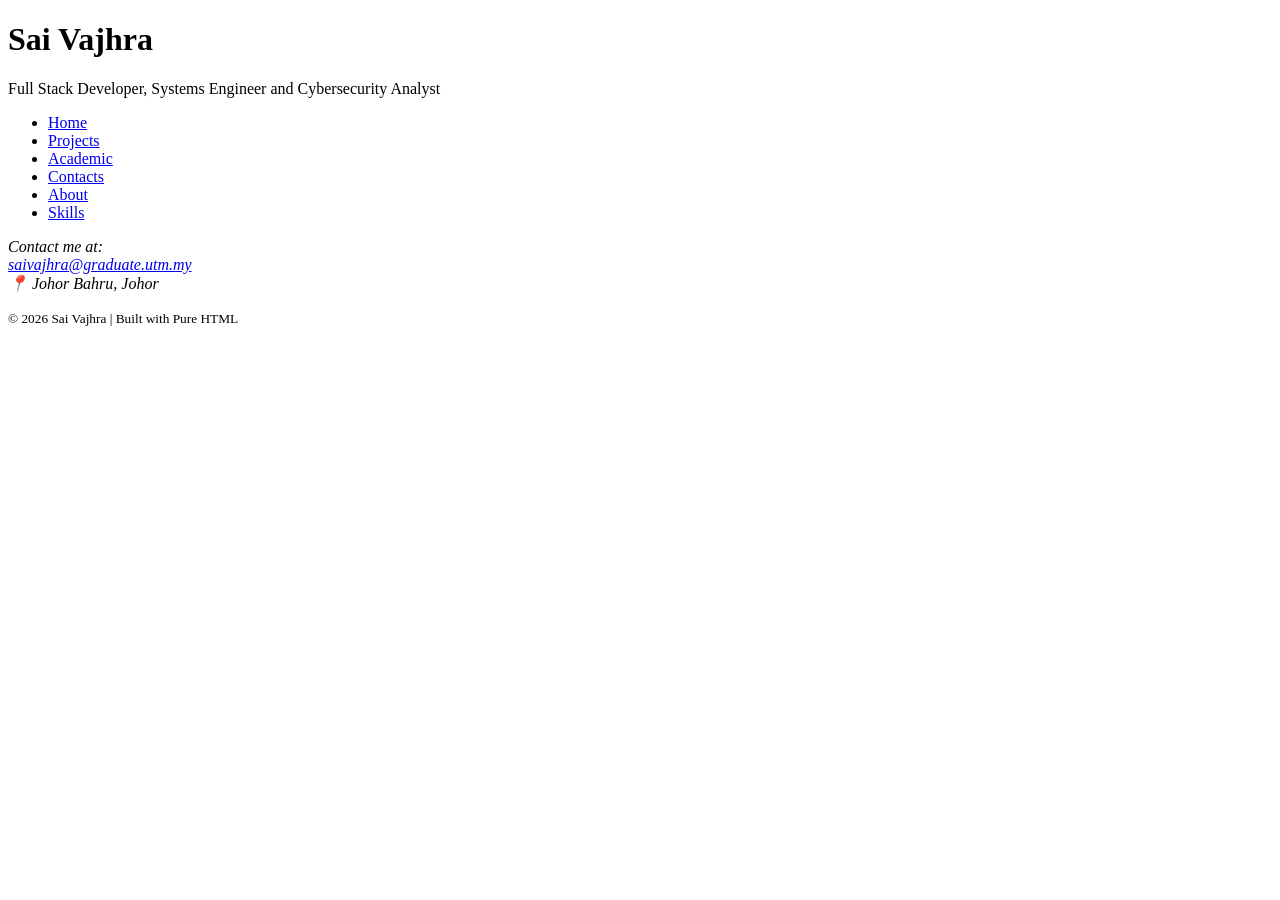
==== about.html @ d26ee5f9 "Initial commit" ====
<!DOCTYPE html>
<html>
<head>
	<meta charset="utf-8">
	<meta lang="en">
	<meta name="description" content="Professional Portfolio">
	<meta name="viewport" content="width=device-width, initial-scale=1">
	<title>My Professional Portfolio | Sai Vajhra</title>
</head>
<body>

    <div>
        
        <header>
            <h1>Sai Vajhra</h1>
            <p>Full Stack Developer, Systems Engineer and Cybersecurity Analyst</p>
            <nav>
                <ul>
                    <li><a href="index.html">Home</a></li>
                    <li><a href="projects.html">Projects</a></li>
                    <li><a href="academic.html">Academic</a></li>
                    <li><a href="contacts.html">Contacts</a></li>
                    <li><a href="about.html">About</a></li>
                    <li><a href="skills.html">Skills</a></li>
                </ul>
            </nav>
        </header>

        <main>
        </main>

        <footer>
            <address id="contacts">
                Contact me at: <br>
                <a href="mailto:saivajhra@graduate.utm.my">saivajhra@graduate.utm.my</a><br>
                <span>📍 Johor Bahru, Johor</span>
            </address>
            <p><small>&copy; 2026 Sai Vajhra | Built with Pure HTML</small></p>
        </footer>
    </div>

</body>
</html>
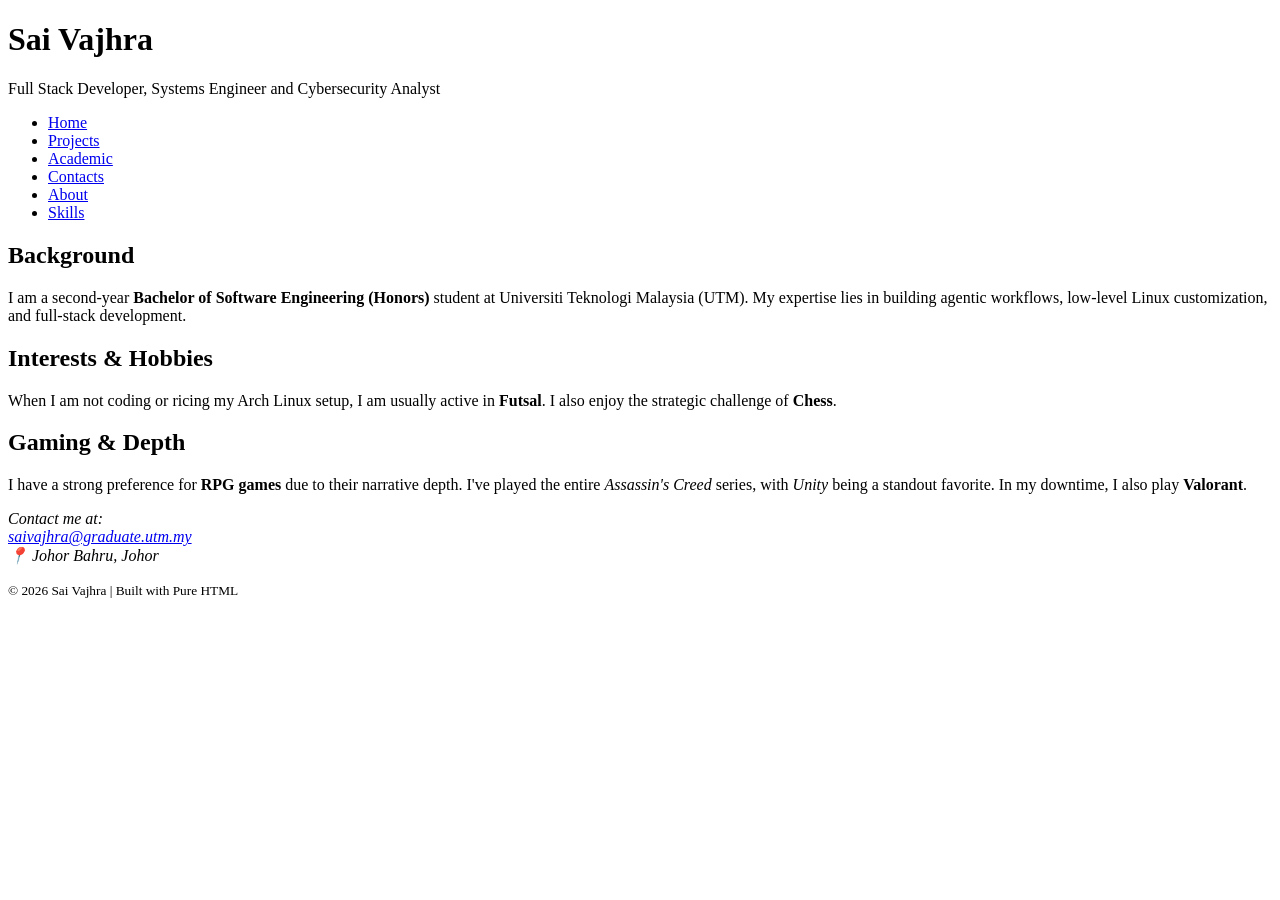
==== commit c1611b6f: "Code: updating about me page" ====
--- a/about.html
+++ b/about.html
@@ -1,16 +1,14 @@
 <!DOCTYPE html>
 <html>
 <head>
-	<meta charset="utf-8">
-	<meta lang="en">
-	<meta name="description" content="Professional Portfolio">
-	<meta name="viewport" content="width=device-width, initial-scale=1">
-	<title>My Professional Portfolio | Sai Vajhra</title>
+    <meta charset="utf-8">
+    <meta name="description" content="About Sai Vajhra - Software Engineer & Systems Specialist">
+    <meta name="viewport" content="width=device-width, initial-scale=1">
+    <title>About Me | Sai Vajhra</title>
 </head>
 <body>
 
     <div>
-        
         <header>
             <h1>Sai Vajhra</h1>
             <p>Full Stack Developer, Systems Engineer and Cybersecurity Analyst</p>
@@ -27,6 +25,29 @@
         </header>
 
         <main>
+            <section>
+                <h2>Background</h2>
+                <p>
+                    I am a second-year <strong>Bachelor of Software Engineering (Honors)</strong> student 
+                    at Universiti Teknologi Malaysia (UTM). My expertise lies in building agentic 
+                    workflows, low-level Linux customization, and full-stack development.
+                </p>
+            </section>
+
+            <section>
+                <h2>Interests & Hobbies</h2>
+                <p>
+                    When I am not coding or ricing my Arch Linux setup, I am usually active in 
+                    <strong>Futsal</strong>. I also enjoy the strategic challenge of <strong>Chess</strong>.
+                </p>
+                
+                <h2>Gaming & Depth</h2>
+                <p>
+                    I have a strong preference for <strong>RPG games</strong> due to their narrative depth. 
+                    I've played the entire <em>Assassin's Creed</em> series, with <em>Unity</em> 
+                    being a standout favorite. In my downtime, I also play <strong>Valorant</strong>.
+                </p>
+            </section>
         </main>
 
         <footer>
@@ -40,4 +61,4 @@
     </div>
 
 </body>
-</html>
+</html>
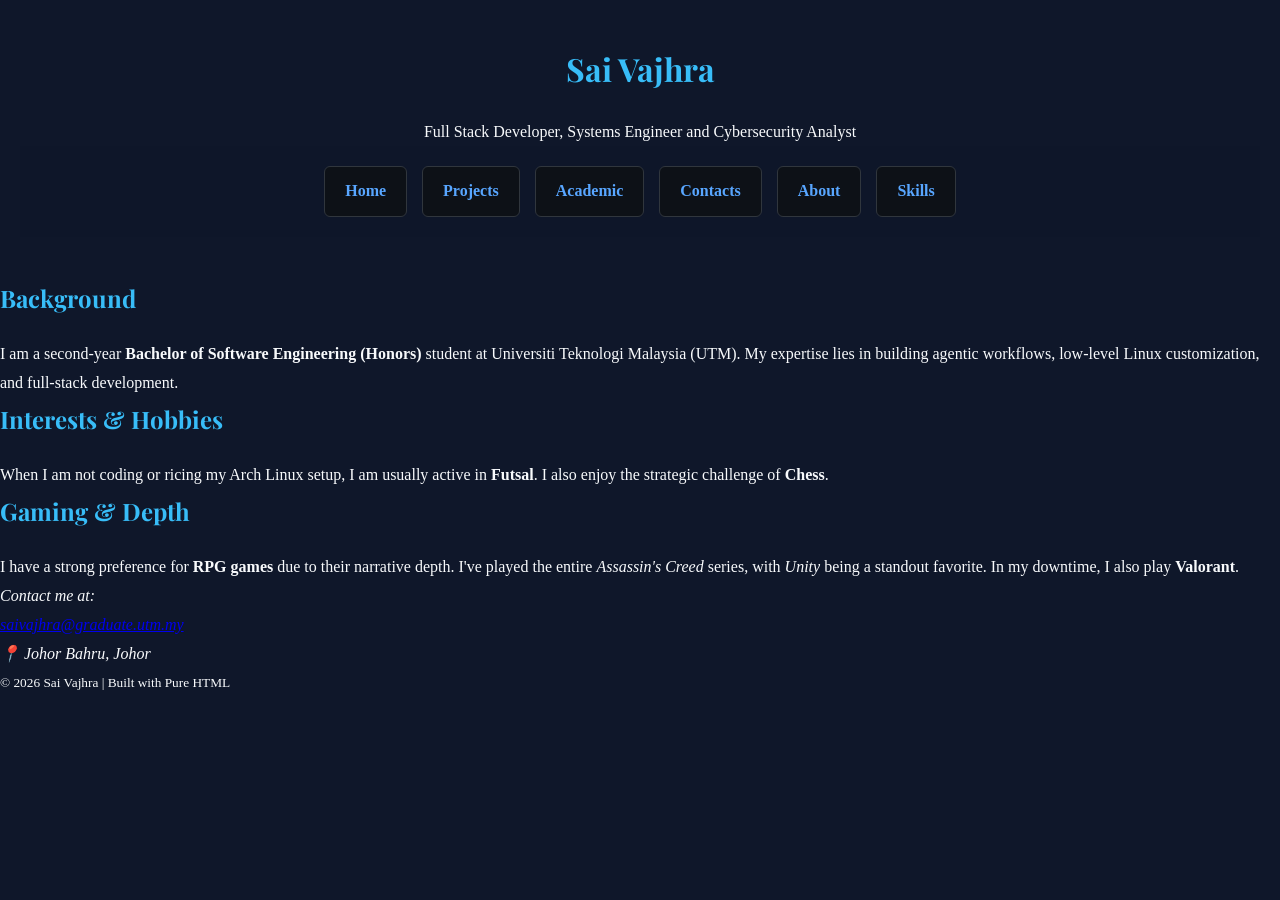
==== commit 6dd6a123: "Code: updating styling sheet in style.css regarding the <ul> tags in the website" ====
--- a/about.html
+++ b/about.html
@@ -1,6 +1,7 @@
 <!DOCTYPE html>
 <html>
 <head>
+    <link rel="stylesheet" href="style.css">
     <meta charset="utf-8">
     <meta name="description" content="About Sai Vajhra - Software Engineer & Systems Specialist">
     <meta name="viewport" content="width=device-width, initial-scale=1">
@@ -12,14 +13,15 @@
         <header>
             <h1>Sai Vajhra</h1>
             <p>Full Stack Developer, Systems Engineer and Cybersecurity Analyst</p>
-            <nav>
-                <ul>
-                    <li><a href="index.html">Home</a></li>
-                    <li><a href="projects.html">Projects</a></li>
-                    <li><a href="academic.html">Academic</a></li>
-                    <li><a href="contacts.html">Contacts</a></li>
-                    <li><a href="about.html">About</a></li>
-                    <li><a href="skills.html">Skills</a></li>
+            <nav class="nav">
+            <!-- This is basically a map listed on every page of your website so it helps users navigate through your website -->
+                <ul class="nav-list">
+                    <li><a class="nav-link" href="index.html">Home</a></li>
+                    <li><a class="nav-link" href="projects.html">Projects</a></li>
+                    <li><a class="nav-link" href="academic.html">Academic</a></li>
+                    <li><a class="nav-link" href="contacts.html">Contacts</a></li>
+                    <li><a class="nav-link" href="about.html">About</a></li>
+                    <li><a class="nav-link" href="skills.html">Skills</a></li>
                 </ul>
             </nav>
         </header>
--- a/style.css
+++ b/style.css
@@ -0,0 +1,157 @@
+/* ============================================
+   BREAKPOINTS [cite: 154-162]
+   mobile-first base: 320px and up (default)
+   tablet:  @media (min-width: 600px)
+   desktop: @media (min-width: 1024px)
+   ============================================ */
+
+@import url('https://fonts.googleapis.com/css2?family=Lora:ital,wght@0,400..700;1,400..700&family=Playfair+Display:ital,wght@0,400..900;1,400..900&display=swap');
+
+/* TASK 1: ARCHITECTURE & CUSTOM PROPERTIES */
+html {
+    font-size: 62.5%; /* 1rem = 10px [cite: 32, 63] */
+}
+
+* {
+    box-sizing: border-box; /* [cite: 32, 62] */
+    margin: 0;
+    padding: 0;
+}
+
+:root {
+    /* primary color */
+    --color-primary:    #0f172a; /* Deep Navy Background */
+    --color-secondary:  #1e293b; /* Lighter Navy Surface */
+
+    
+    --color-accent:     #38bdf8; /* Bright Blue (Buttons/Links) */
+    --color-accent-soft: #22c55e; /* Vibrant Green (Headers/Borders) */
+
+    /* texts */
+    --color-text:       #f8fafc; /* Near White Text */
+    --color-muted:      #94a3b8; /* Muted Grey */
+    --color-border:     #334155; /* Subtle Border Grey */
+
+    /* fonts */
+    --font-body:        'Times New Roman', Georgia, serif;
+    --font-heading:     'Playfair Display', serif;
+
+    
+    --space-sm:         0.8rem;
+    --space-md:         2rem;
+    --space-lg:         4rem;
+}
+
+/* TASK 2: TYPOGRAPHY & BOX MODEL */
+body {
+    font-family: var(--font-body);
+    font-size: 1.6rem; 
+    line-height: 1.8;
+    color: var(--color-text);
+    background-color: var(--color-primary); 
+}
+
+h1, h2, h3 {
+    font-family: var(--font-heading);
+    color: var(--color-accent); 
+    margin-bottom: var(--space-md); 
+}
+
+header {
+    text-align: center;
+    padding: var(--space-lg) var(--space-md); 
+}
+
+
+figure img {
+    border-radius: 20px; /* Rounded corners from image  */
+    border: 3px solid var(--color-border);
+    max-width: 20%; /* [cite: 153] */
+    height: auto;
+}
+
+/* TASK 3: NAVIGATION & FLEXBOX */
+nav {
+    display: flex; 
+    justify-content: center; 
+    padding: var(--space-md);
+    position: sticky; 
+    top: 0;
+    background: rgba(15, 23, 42, 0.9); /* Translucent dark background */
+    backdrop-filter: blur(8px);       /* Nice modern blur effect */
+    z-index: 1000;
+}
+
+.nav-list {
+    display: flex;
+    flex-wrap: wrap;        /* Prevents breaking on small screens */
+    gap: 15px;              /* Space between buttons */
+    list-style: none;
+    margin: 0;
+    padding: 0;
+}
+
+.nav-link {
+    text-decoration: none;
+    color: #58a6ff;         /* Your light blue text */
+    font-weight: bold;
+    padding: 10px 20px;     /* Button sizing */
+    background-color: #0d1117; 
+    border: 1px solid #30363d; 
+    border-radius: 6px;      
+    transition: all 0.2s ease-in-out;
+    display: inline-block;  /* Ensures padding works correctly */
+}
+
+/* Hover effect */
+.nav-link:hover {
+    background-color: #161b22;
+    border-color: #8b949e;   /* Lighter border on hover */
+    color: #ffffff;          /* Brightens text on hover */
+}
+
+/* Active state for the page you are currently on */
+.nav-link.active {
+    border: 2px solid #58a6ff; 
+}
+
+/* TASK 4: PAGE LAYOUT (GRID) */
+.layout-container {
+    display: grid;
+    max-width: 1200px;
+    margin: 0 auto;
+    padding: var(--space-md);
+    grid-template-columns: 1fr; /* Mobile-first [cite: 147] */
+    gap: var(--space-lg);
+}
+
+.card {
+    background: var(--color-secondary);
+    padding: var(--space-md);
+    border-radius: 12px;
+    border-left: 4px solid var(--color-accent-soft); /* Green bar from image [cite: 200] */
+    box-shadow: 0 10px 15px -3px rgba(0, 0, 0, 0.3); /* [cite: 76] */
+}
+
+/* TASK 5: RESPONSIVE DESIGN [cite: 142] */
+@media (min-width: 1024px) {
+    .layout-container {
+        grid-template-columns: 1fr 300px; /* Sidebar layout [cite: 120, 151] */
+    }
+}
+
+/* TASK 6: VISUAL POLISH */
+blockquote {
+    position: relative;
+    padding-left: var(--space-lg);
+    font-style: italic;
+}
+
+blockquote::before {
+    content: "“"; /* [cite: 199, 209] */
+    font-size: 5rem;
+    color: var(--color-accent-soft);
+    position: absolute;
+    left: 0;
+    top: -1rem;
+}
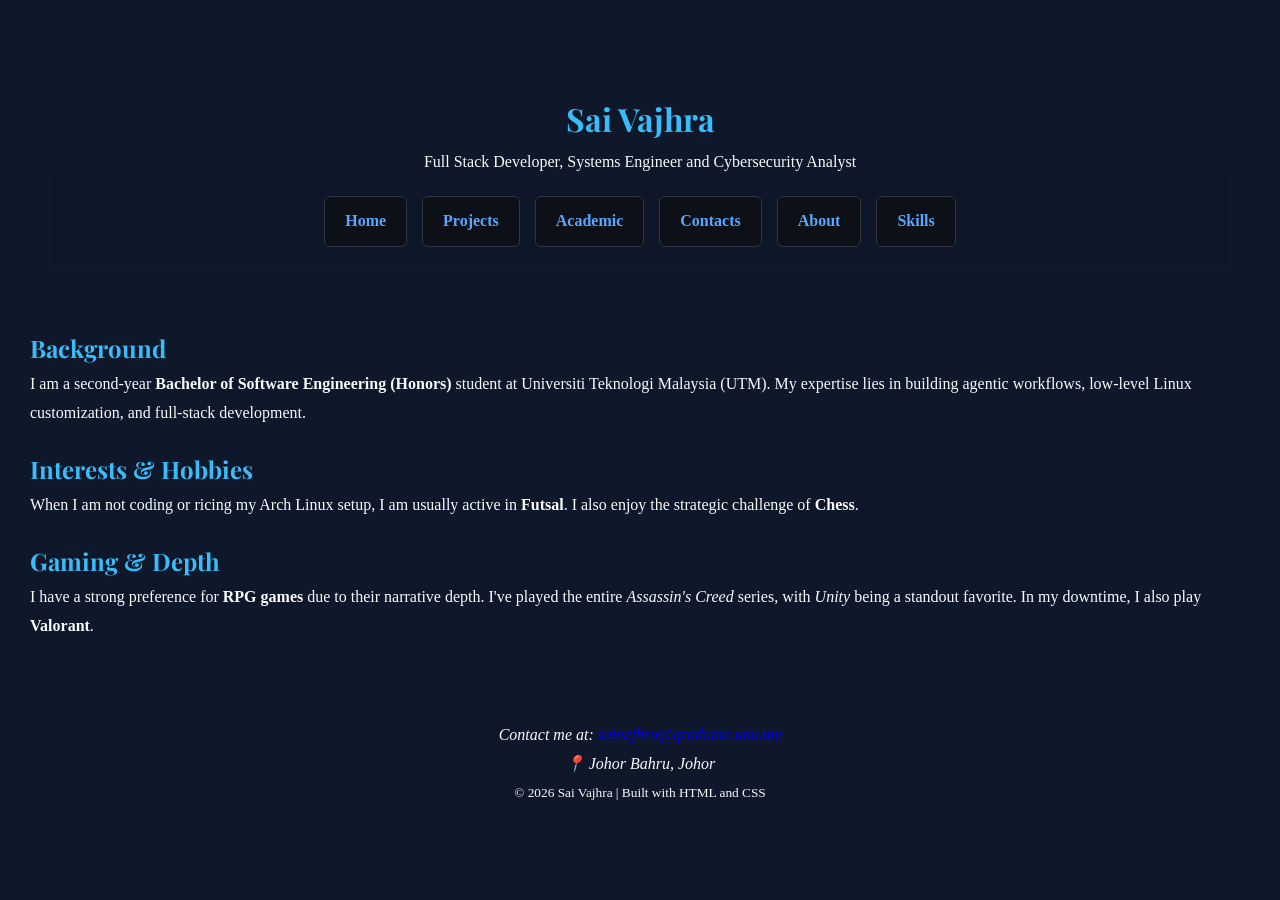
==== commit 490dea2f: "Code: Updating footer styling for website" ====
--- a/about.html
+++ b/about.html
@@ -52,13 +52,16 @@
             </section>
         </main>
 
-        <footer>
+        <footer class="foot">
             <address id="contacts">
-                Contact me at: <br>
+                <!-- If you see br it just means it allows for breaks between sections especially the header body and footer -->
+                Contact me at: 
+                <!-- The a and href always come together if a link is involved in the development -->
                 <a href="mailto:saivajhra@graduate.utm.my">saivajhra@graduate.utm.my</a><br>
                 <span>📍 Johor Bahru, Johor</span>
             </address>
-            <p><small>&copy; 2026 Sai Vajhra | Built with Pure HTML</small></p>
+            <!-- small attribute is used to make the words smaller normally used on creating the fineprint of the website at the footer such as the copyright -->
+            <p><small>&copy; 2026 Sai Vajhra | Built with HTML and CSS</small></p>
         </footer>
     </div>
 
--- a/style.css
+++ b/style.css
@@ -9,7 +9,7 @@
 
 /* TASK 1: ARCHITECTURE & CUSTOM PROPERTIES */
 html {
-    font-size: 62.5%; /* 1rem = 10px [cite: 32, 63] */
+    font-size: 62.5%; /* 1rem = 10px  */
 }
 
 * {
@@ -49,12 +49,13 @@
     line-height: 1.8;
     color: var(--color-text);
     background-color: var(--color-primary); 
+    padding: 3.0rem;
 }
 
 h1, h2, h3 {
     font-family: var(--font-heading);
     color: var(--color-accent); 
-    margin-bottom: var(--space-md); 
+    margin-top: var(--space-md); 
 }
 
 header {
@@ -115,6 +116,14 @@
     border: 2px solid #58a6ff; 
 }
 
+.foot {
+    padding-top: 8rem;
+    display: flex;
+    flex-direction: column;
+    align-items: center;
+    justify-content: center;
+    text-align: center;
+}
 /* TASK 4: PAGE LAYOUT (GRID) */
 .layout-container {
     display: grid;
@@ -133,7 +142,7 @@
     box-shadow: 0 10px 15px -3px rgba(0, 0, 0, 0.3); /* [cite: 76] */
 }
 
-/* TASK 5: RESPONSIVE DESIGN [cite: 142] */
+/* TASK 5: RESPONSIVE DESIGN  */
 @media (min-width: 1024px) {
     .layout-container {
         grid-template-columns: 1fr 300px; /* Sidebar layout [cite: 120, 151] */
